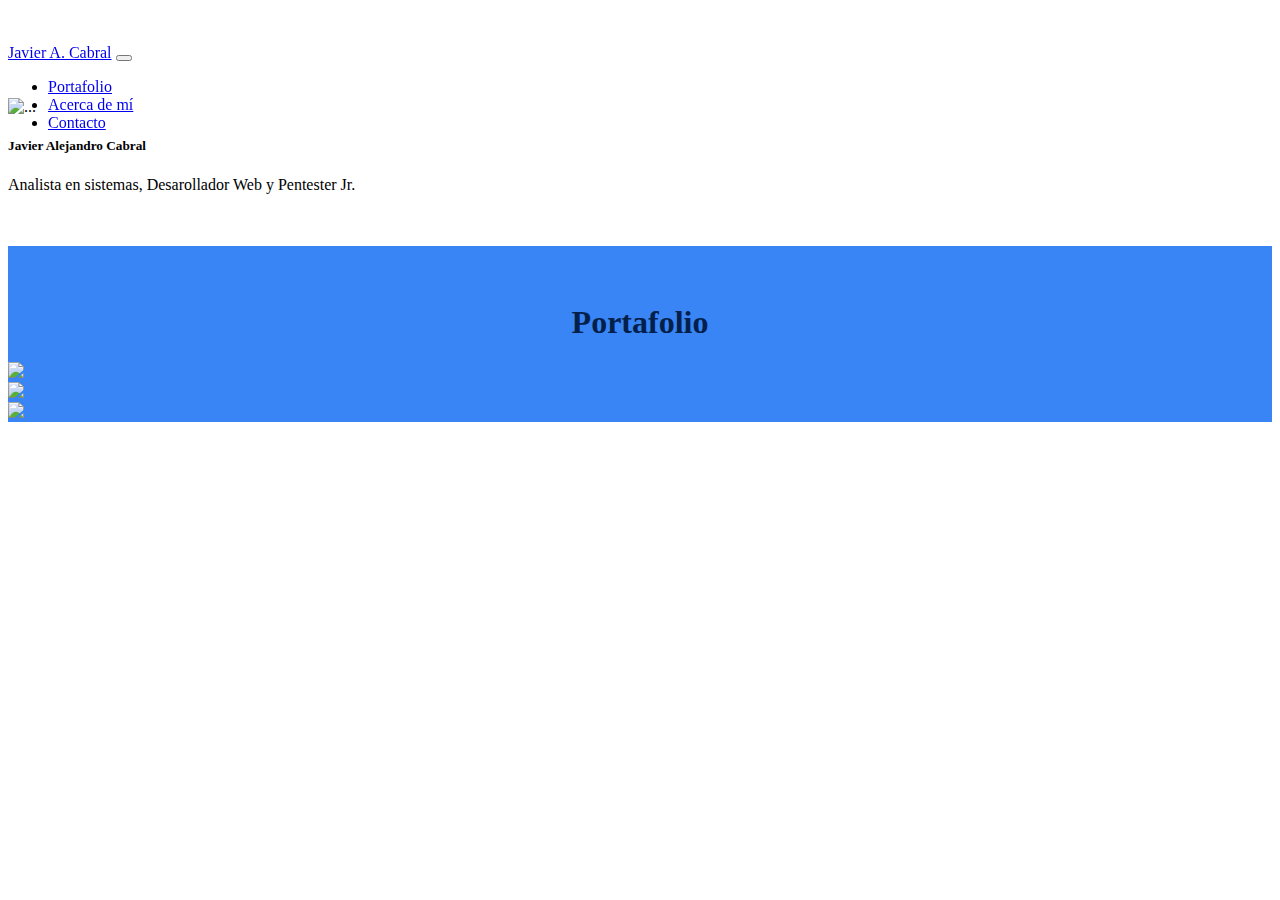
==== siteDirectory/portfolio/index.html @ 34e39f55 "Update index.html" ====
<!DOCTYPE html>
<html>
	<head>
		<meta charset="utf-8">
		<title>Portafolio - Javier Cabral</title>
		<link rel="stylesheet" href="bootstrap.css">
		<link rel="stylesheet" href="styles.css">
	</head>
	
	<body class="cuerpo">
		<br>
		<br>
		<div class="row container-fluid cuerpo grilla translate-top">
			<div class="col-sm-12 grilla"></div>
		</div>

		<nav class="navbar navbar-expand-md">
  			<div class="container-fluid cuerpo" style="position:fixed">
    				<a class="navbar-brand titulo-navegacion" href="#nombre">Javier A. Cabral</a>	
    				<button class="navbar-toggler" type="button" data-bs-toggle="collapse" data-bs-target="#navbarSupportedContent" aria-controls="navbarSupportedContent" aria-expanded="false" aria-label="Toggle navigation">
      					<span class="navbar-toggler-icon"></span>
    				</button>
    				<div class="navbar-collapse" id="navbarSupportedContent">
      					<ul class="navbar-nav me-auto mb-0 mb-md-1">
        						
        					<li class="nav-item">
          						<a class="nav-link titulo-navegacion" href="#portafolio">Portafolio</a>
        					</li>
        						
						<li class="nav-item">
          						<a class="nav-link titulo-navegacion" aria-current="page" href="#datos-personales">Acerca de mí</a>
        					</li>
        					
        					<li class="nav-item">
          						<a class="nav-link titulo-navegacion" aria-current="page" href="#datos-personales">Contacto</a>
        					</li>
      					</ul>
    				</div>
  			</div>
		</nav>	
		<br>
		<br>
		<br>
		
		<div class="container cuerpo2 text-center" style="width: 25rem;">
			<a name="nombre"></a>
			<img src="assets/pictures/Javier.jpeg" class="card-img-top" alt="...">
			<div class="card-body">
				<h5 name="nombre" class="card-title"><strong>Javier Alejandro Cabral</strong></h5>
				<p class="card-text">Analista en sistemas, Desarollador Web y Pentester Jr.</p>
			</div>

		</div>
		<br>
		<br>

		<div class="container text-center fondo-div" style="background-color: #3985F5;">
			<a name="portafolio"></a>
			<br>
			<br>
			<h1 style="text-align:center; color: #03204B">Portafolio</h1>
			
			<div class="row">
				<div class="col-sm-4 imagen"><a href="https://blackblade-blog.netlify.app"><img class="bordes" src="assets/pictures/portfolio_pics/blog_icon.jpg"></a> </div>
				<div class="col-sm-4 imagen"><a href="#"><img class="bordes" src="assets/pictures/portfolio_pics/terminal1.png"></a></div>
				<div class="col-sm-4 imagen"><a href="#"><img class="bordes" src="assets/pictures/portfolio_pics/terminal2.png"></div>
				
			</div>
		</div>

		<script src="https://cdn.jsdelivr.net/npm/@popperjs/core@2.11.5/dist/umd/popper.min.js" integrity="sha384-Xe+8cL9oJa6tN/veChSP7q+mnSPaj5Bcu9mPX5F5xIGE0DVittaqT5lorf0EI7Vk" crossorigin="anonymous"></script>

<script src="https://cdn.jsdelivr.net/npm/bootstrap@5.2.0-beta1/dist/js/bootstrap.min.js" integrity="sha384-kjU+l4N0Yf4ZOJErLsIcvOU2qSb74wXpOhqTvwVx3OElZRweTnQ6d31fXEoRD1Jy" crossorigin="anonymous"></script>
	</body>
<html>
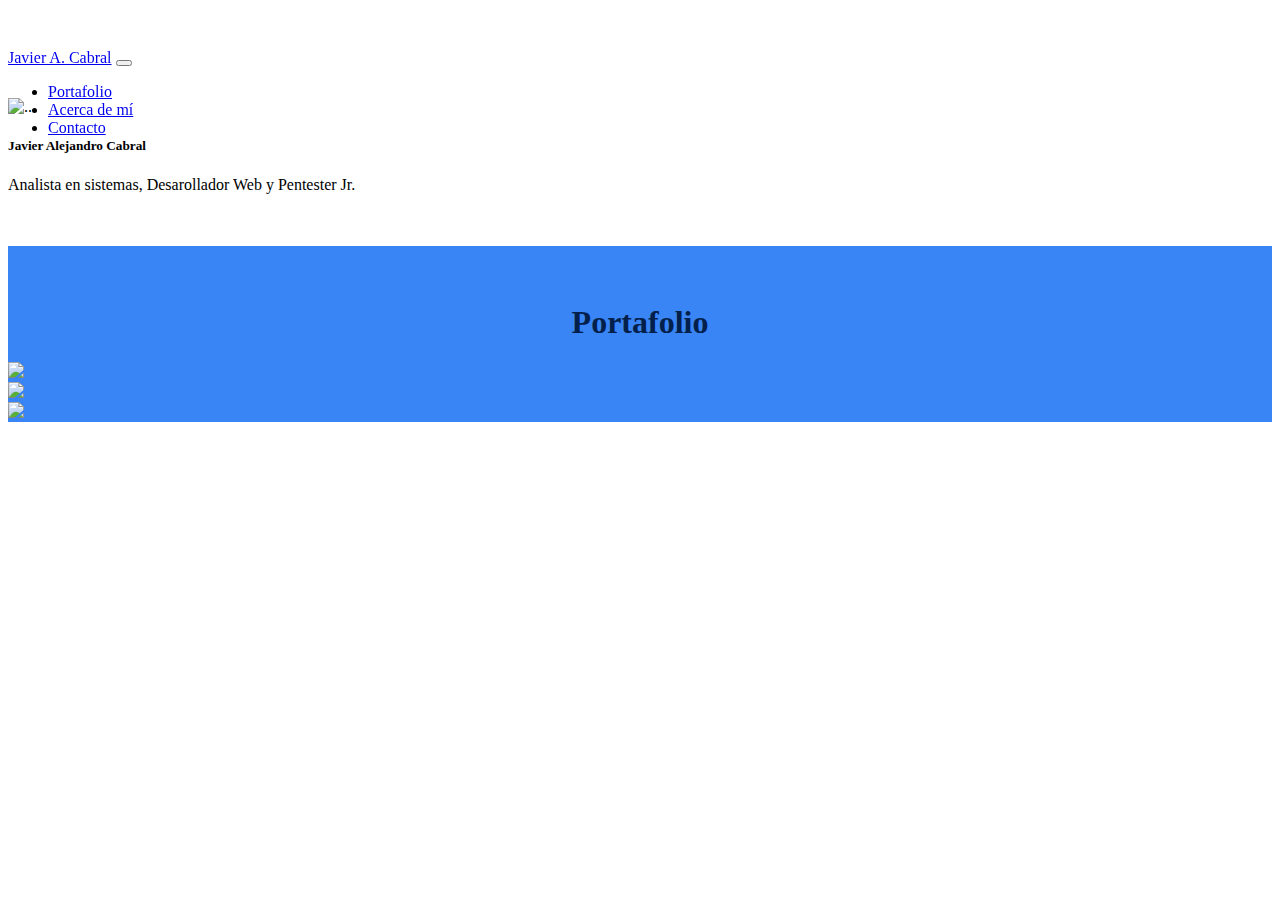
==== commit 73d3cd26: "Update index.html" ====
--- a/siteDirectory/portfolio/index.html
+++ b/siteDirectory/portfolio/index.html
@@ -13,14 +13,15 @@
 		<div class="row container-fluid cuerpo grilla translate-top">
 			<div class="col-sm-12 grilla"></div>
 		</div>
+		<a name="top"></a>
 
-		<nav class="navbar navbar-expand-md">
-  			<div class="container-fluid cuerpo" style="position:fixed">
-    				<a class="navbar-brand titulo-navegacion" href="#nombre">Javier A. Cabral</a>	
+		<nav class="navbar navbar-expand-md bg-light">
+  			<div class="container-fluid cuerpo" style="position:fixed; margin-top: 5px">
+    				<a class="navbar-brand titulo-navegacion" href="#top">Javier A. Cabral</a>	
     				<button class="navbar-toggler" type="button" data-bs-toggle="collapse" data-bs-target="#navbarSupportedContent" aria-controls="navbarSupportedContent" aria-expanded="false" aria-label="Toggle navigation">
       					<span class="navbar-toggler-icon"></span>
     				</button>
-    				<div class="navbar-collapse" id="navbarSupportedContent">
+    				<div class="collapse navbar-collapse" id="navbarSupportedContent">
       					<ul class="navbar-nav me-auto mb-0 mb-md-1">
         						
         					<li class="nav-item">
@@ -37,7 +38,7 @@
       					</ul>
     				</div>
   			</div>
-		</nav>	
+		</nav>
 		<br>
 		<br>
 		<br>
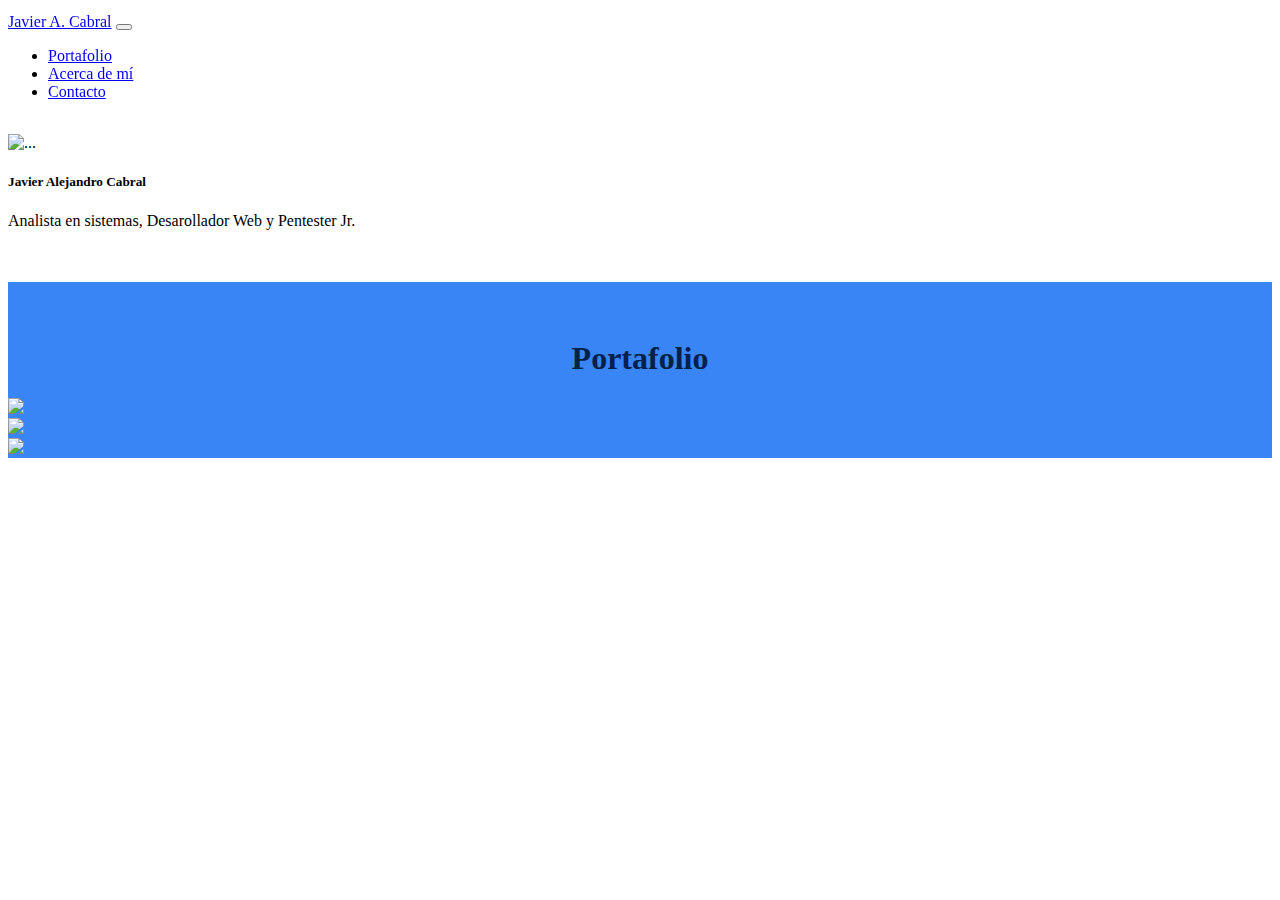
==== commit ca916d92: "Update index.html" ====
--- a/siteDirectory/portfolio/index.html
+++ b/siteDirectory/portfolio/index.html
@@ -8,13 +8,8 @@
 	</head>
 	
 	<body class="cuerpo">
-		<br>
-		<br>
-		<div class="row container-fluid cuerpo grilla translate-top">
-			<div class="col-sm-12 grilla"></div>
-		</div>
 		<a name="top"></a>
-
+		
 		<nav class="navbar navbar-expand-md bg-light">
   			<div class="container-fluid cuerpo" style="position:fixed; margin-top: 5px">
     				<a class="navbar-brand titulo-navegacion" href="#top">Javier A. Cabral</a>	
@@ -39,6 +34,10 @@
     				</div>
   			</div>
 		</nav>
+		<br>
+		<br>
+		<br>
+		<br>
 		<br>
 		<br>
 		<br>
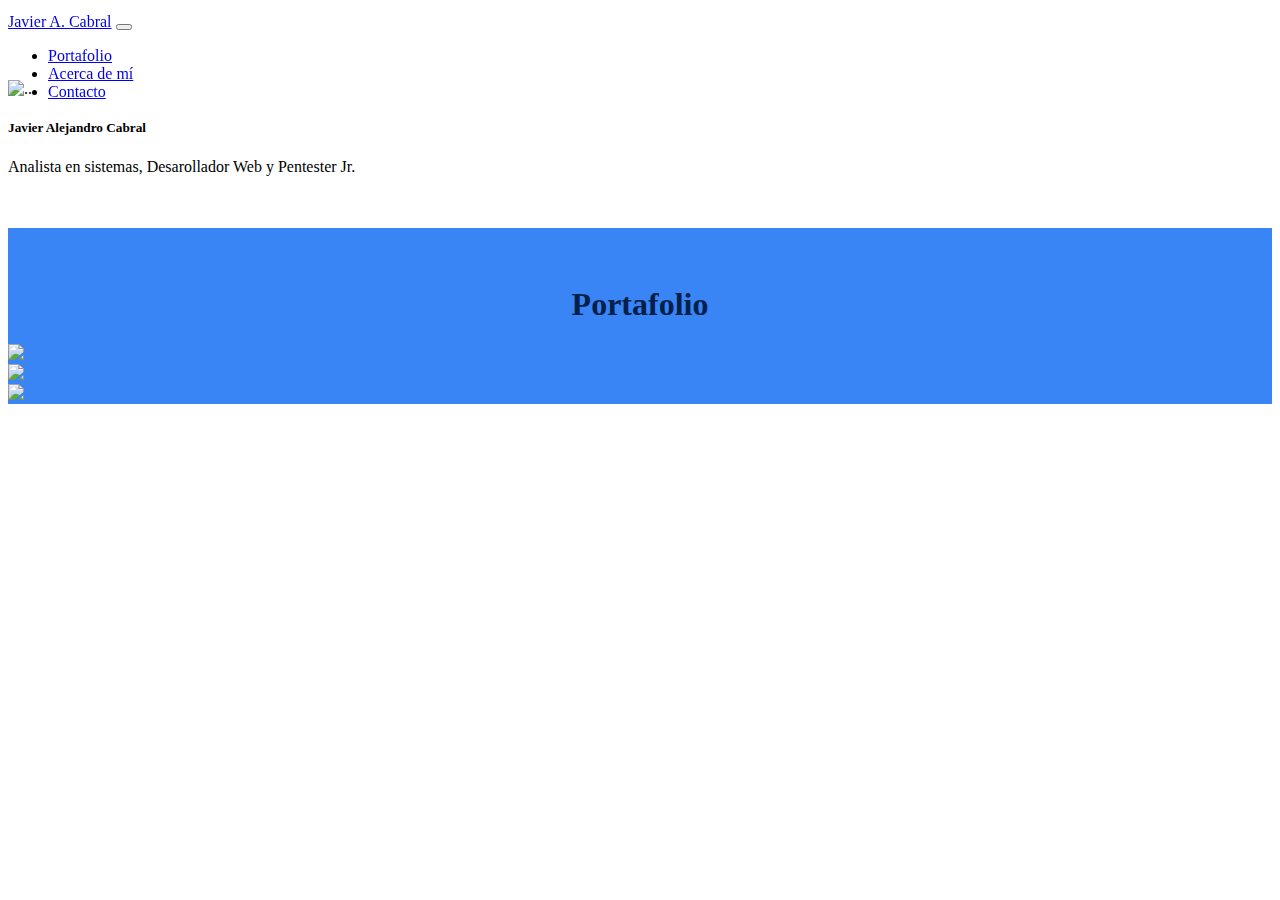
==== commit 311160ca: "Update index.html" ====
--- a/siteDirectory/portfolio/index.html
+++ b/siteDirectory/portfolio/index.html
@@ -38,9 +38,6 @@
 		<br>
 		<br>
 		<br>
-		<br>
-		<br>
-		<br>
 		
 		<div class="container cuerpo2 text-center" style="width: 25rem;">
 			<a name="nombre"></a>
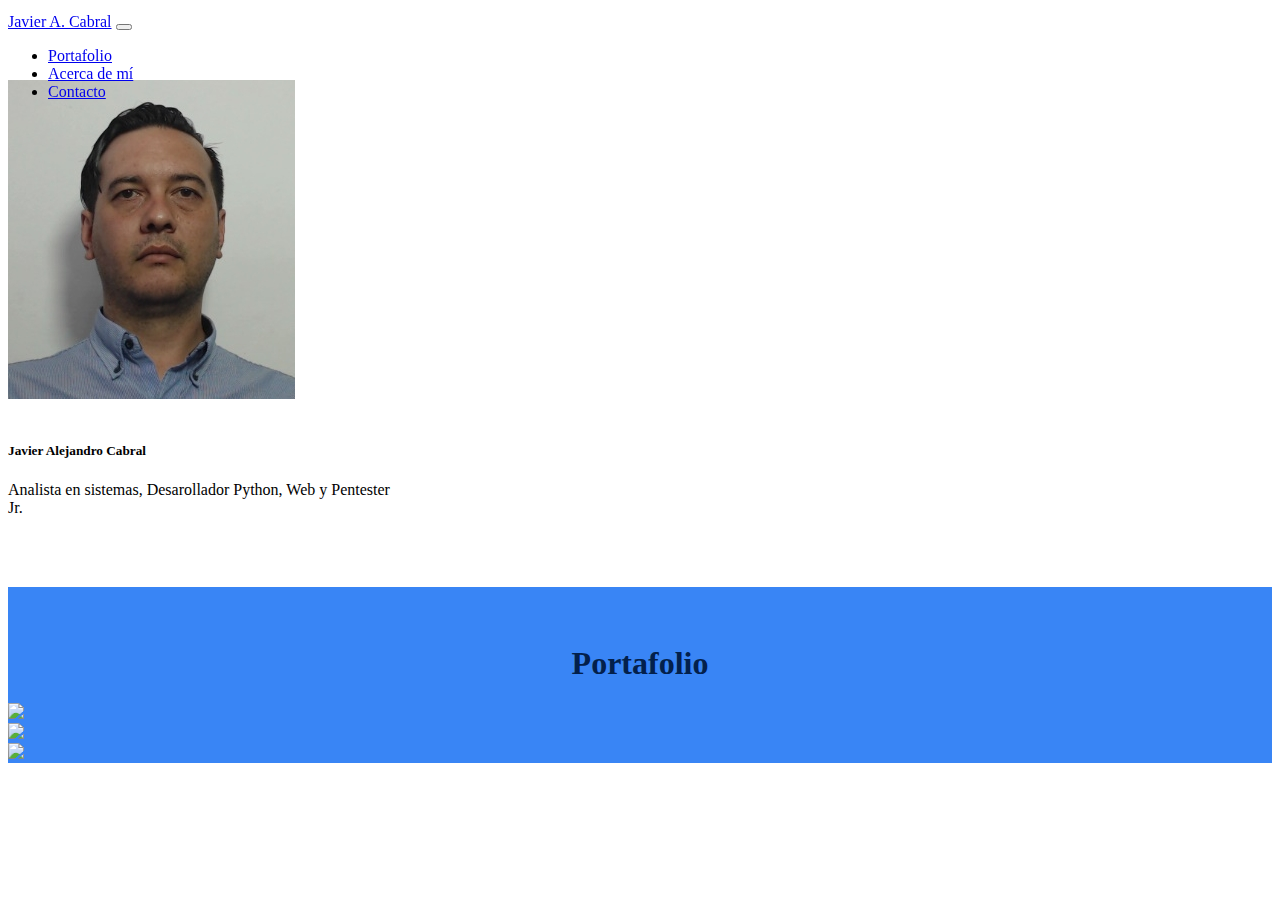
==== commit 78a29962: "Update index.html" ====
--- a/siteDirectory/portfolio/index.html
+++ b/siteDirectory/portfolio/index.html
@@ -9,7 +9,7 @@
 	
 	<body class="cuerpo">
 		<a name="top"></a>
-		
+
 		<nav class="navbar navbar-expand-md bg-light">
   			<div class="container-fluid cuerpo" style="position:fixed; margin-top: 5px">
     				<a class="navbar-brand titulo-navegacion" href="#top">Javier A. Cabral</a>	
@@ -33,18 +33,20 @@
       					</ul>
     				</div>
   			</div>
-		</nav>
-		<br>
+		</nav>	
 		<br>
 		<br>
 		<br>
 		
-		<div class="container cuerpo2 text-center" style="width: 25rem;">
+		<div class="container cuerpo2 text-center bordes" style="width: 25rem;">
 			<a name="nombre"></a>
-			<img src="assets/pictures/Javier.jpeg" class="card-img-top" alt="...">
+			<br>
+			<img src="assets/pictures/fotoCarnet.jpg" class="card-img-top bordes" alt="...">
 			<div class="card-body">
+				<br>
 				<h5 name="nombre" class="card-title"><strong>Javier Alejandro Cabral</strong></h5>
-				<p class="card-text">Analista en sistemas, Desarollador Web y Pentester Jr.</p>
+				<p class="card-text">Analista en sistemas, Desarollador Python, Web y Pentester Jr.</p>
+				<br>
 			</div>
 
 		</div>
@@ -58,7 +60,7 @@
 			<h1 style="text-align:center; color: #03204B">Portafolio</h1>
 			
 			<div class="row">
-				<div class="col-sm-4 imagen"><a href="https://blackblade-blog.netlify.app"><img class="bordes" src="assets/pictures/portfolio_pics/blog_icon.jpg"></a> </div>
+				<div class="col-sm-4 imagen"><a href="https://blackblade1632.github.io/personalSites/siteDirectory/portfolio/index.html"><img class="bordes" src="assets/pictures/portfolio_pics/blog_icon.jpg"></a> </div>
 				<div class="col-sm-4 imagen"><a href="#"><img class="bordes" src="assets/pictures/portfolio_pics/terminal1.png"></a></div>
 				<div class="col-sm-4 imagen"><a href="#"><img class="bordes" src="assets/pictures/portfolio_pics/terminal2.png"></div>
 				
